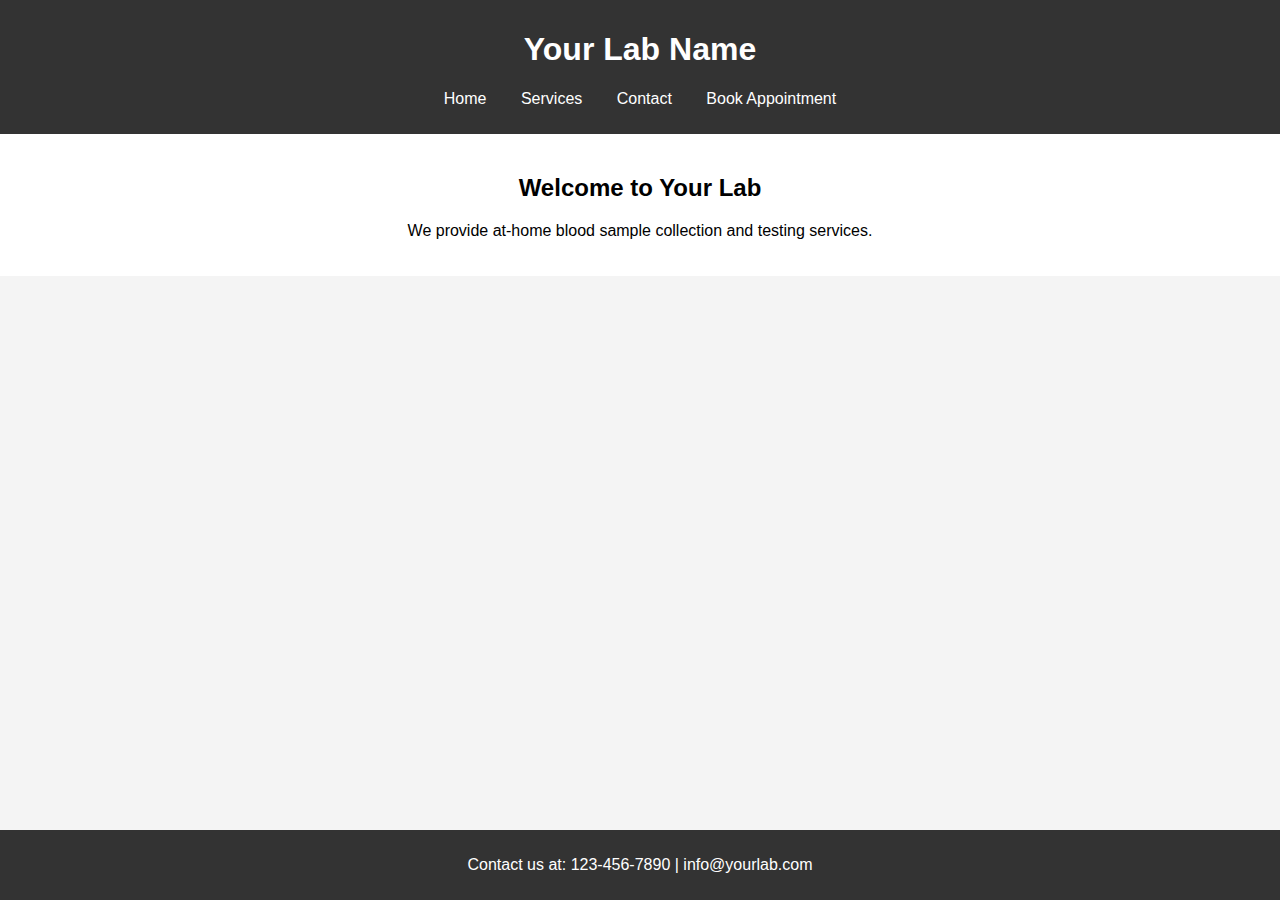
==== index.html @ c881eb21 "Add files via upload" ====
<!DOCTYPE html>
<html lang="en">
<head>
    <meta charset="UTF-8">
    <meta name="viewport" content="width=device-width, initial-scale=1.0">
    <title>Your Lab - Home</title>
    <link rel="stylesheet" href="styles.css">
</head>
<body>
    <header>
        <h1>Your Lab Name</h1>
        <nav>
            <ul>
                <li><a href="index.html">Home</a></li>
                <li><a href="services.html">Services</a></li>
                <li><a href="contact.html">Contact</a></li>
                <li><a href="booking.html">Book Appointment</a></li>
            </ul>
        </nav>
    </header>

    <section>
        <h2>Welcome to Your Lab</h2>
        <p>We provide at-home blood sample collection and testing services.</p>
    </section>

    <footer>
        <p>Contact us at: 123-456-7890 | info@yourlab.com</p>
    </footer>
</body>
</html>
---- styles.css ----
/* styles.css */
body {
    font-family: Arial, sans-serif;
    margin: 0;
    padding: 0;
    background-color: #f4f4f4;
}

header {
    background-color: #333;
    color: white;
    padding: 10px 0;
    text-align: center;
}

nav ul {
    list-style-type: none;
    padding: 0;
}

nav ul li {
    display: inline;
    margin: 0 15px;
}

nav ul li a {
    color: white;
    text-decoration: none;
}

section {
    padding: 20px;
    text-align: center;
    background-color: #fff;
}

footer {
    background-color: #333;
    color: white;
    text-align: center;
    padding: 10px 0;
    position: fixed;
    bottom: 0;
    width: 100%;
}
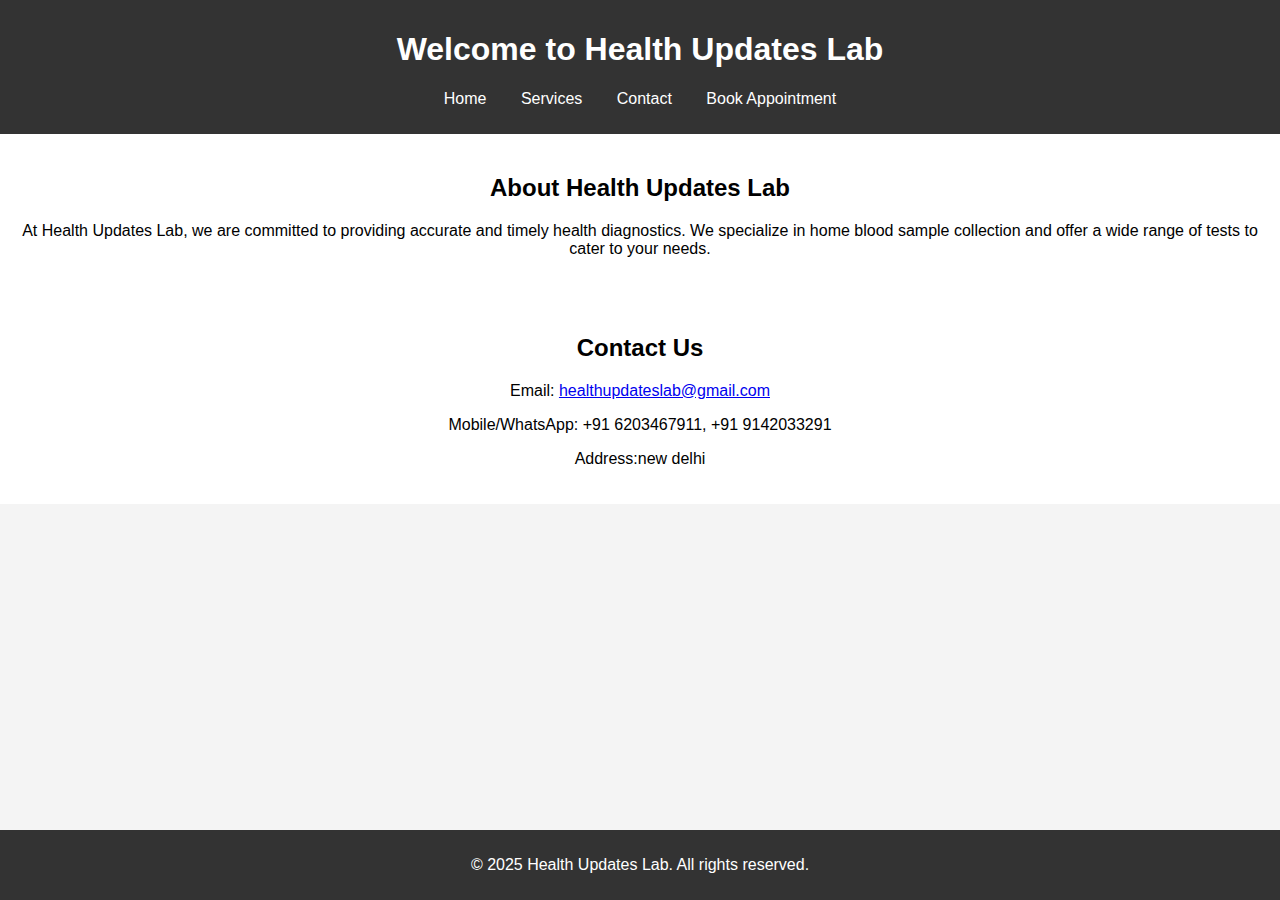
==== commit dbb73d6e: "Add files via upload" ====
--- a/index.html
+++ b/index.html
@@ -3,12 +3,12 @@
 <head>
     <meta charset="UTF-8">
     <meta name="viewport" content="width=device-width, initial-scale=1.0">
-    <title>Your Lab - Home</title>
+    <title>Health Updates Lab</title>
     <link rel="stylesheet" href="styles.css">
 </head>
 <body>
     <header>
-        <h1>Your Lab Name</h1>
+        <h1>Welcome to Health Updates Lab</h1>
         <nav>
             <ul>
                 <li><a href="index.html">Home</a></li>
@@ -20,12 +20,19 @@
     </header>
 
     <section>
-        <h2>Welcome to Your Lab</h2>
-        <p>We provide at-home blood sample collection and testing services.</p>
+        <h2>About Health Updates Lab</h2>
+        <p>At Health Updates Lab, we are committed to providing accurate and timely health diagnostics. We specialize in home blood sample collection and offer a wide range of tests to cater to your needs.</p>
+    </section>
+
+    <section>
+        <h2>Contact Us</h2>
+        <p>Email: <a href="mailto:info@healthupdateslab.com">healthupdateslab@gmail.com</a></p>
+        <p>Mobile/WhatsApp: +91 6203467911, +91 9142033291</p>
+        <p>Address:new delhi</p>
     </section>
 
     <footer>
-        <p>Contact us at: 123-456-7890 | info@yourlab.com</p>
+        <p>&copy; 2025 Health Updates Lab. All rights reserved.</p>
     </footer>
 </body>
 </html>
